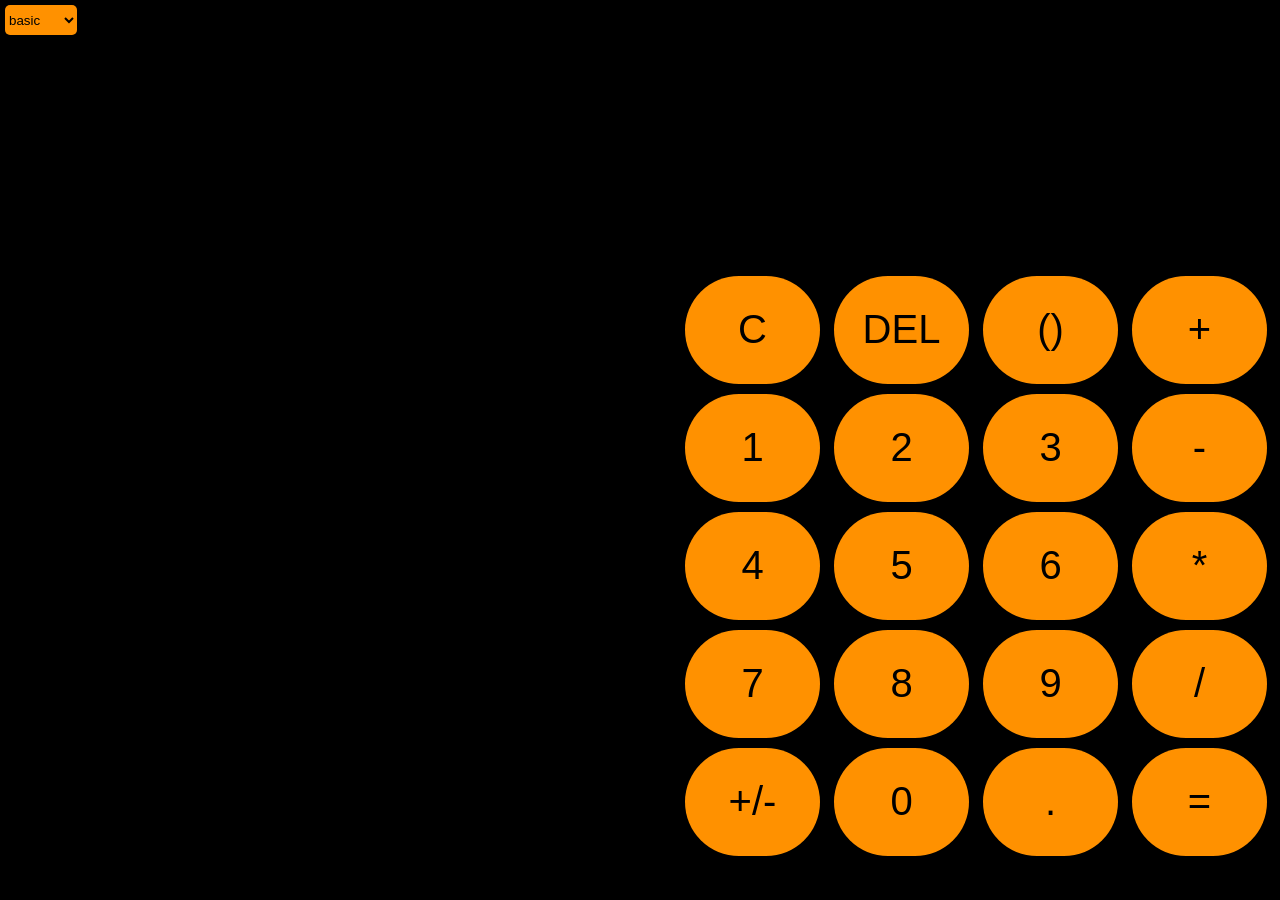
==== index.html @ 0957681d "scientific version" ====
<!DOCTYPE html>
<html>
<style>
  .button {
    width: 15vh;
    height: 12vh;
    font-size: 40px;
    margin: 5px;
    background-color: rgb(255, 145, 0);
    border-radius: 100px;
    border: none;
  }

  .text {
    width: calc(100vw - 50px);
    height: 27.5vh;
    font-size: 15vh;
    margin: 5px;
    padding: 5px;
    text-align: right;
    border-radius: 5px;
    background-color: rgb(0, 0, 0);
    color: rgb(255, 255, 255);
    white-space: nowrap;
  }

  .calculatorType {
    position: absolute;
    top: 5px;
    left: 5px;
    height: 30px;
    background-color: rgb(255, 145, 0);
    border: none;
    border-radius: 5px;
  }

  .kaypad {
    text-align: right;
  }

  h1 {
    margin: 0;
  }
</style>

<head>
  <title>Calculator</title>
</head>

<body style="background-color: rgb(0, 0, 0);">
  <select onchange="calculatorType(this.value)" class="calculatorType">
    <option value="basic">basic</option>
    <option value="scientific">scientific</option>
  </select>
  <div id="display" class="text"></div>
  <div class="kaypad" id="kaypad">
    <button onclick="press('C')" class="button">C</button>
    <button onclick="press('DEL')" class="button">DEL</button>
    <button onclick="press('()')" class="button">()</button>
    <button onclick="press('+')" class="button">+</button>
    <h1></h1>
    <button onclick="press(1)" class="button">1</button>
    <button onclick="press(2)" class="button">2</button>
    <button onclick="press(3)" class="button">3</button>
    <button onclick="press('-')" class="button">-</button>
    <h1></h1>
    <button onclick="press(4)" class="button">4</button>
    <button onclick="press(5)" class="button">5</button>
    <button onclick="press(6)" class="button">6</button>
    <button onclick="press('*')" class="button">*</button>
    <h1></h1>
    <button onclick="press(7)" class="button">7</button>
    <button onclick="press(8)" class="button">8</button>
    <button onclick="press(9)" class="button">9</button>
    <button onclick="press('/')" class="button">/</button>
    <h1></h1>
    <button onclick="press('+/-')" class="button">+/-</button>
    <button onclick="press(0)" class="button">0</button>
    <button onclick="press('.')" class="button">.</button>
    <button onclick="press('=')" class="button">=</button>
  </div>
</body>
<script>
  let math = '';
  let lastChar = '';
  let lastNum = '';
  let bracketCount = 0;
  function press(char) {
    if (typeof char === "number" || char === '.') {
      document.getElementById('display').innerText += char;
      math += char;
    } else if (char === '+' || char === '-' || char === '*' || char === '/') {
      lastChar = document.getElementById('display').innerText.charAt(document.getElementById('display').innerText.length - 1);
      if (lastChar === '+' || lastChar === '-' || lastChar === '*' || lastChar === '/') {
        document.getElementById('display').innerText = document.getElementById('display').innerText.slice(0, -1) + char;
        math = math.slice(0, -1) + char;
      } else {
        document.getElementById('display').innerText += char;
        math += char;
      }
    } else if (char === '()') {
      lastChar = document.getElementById('display').innerText.charAt(document.getElementById('display').innerText.length - 1);
      if (lastChar === '+' || lastChar === '-' || lastChar === '*' || lastChar === '/' || lastChar === '(') {
        document.getElementById('display').innerText += '(';
        math += '(';
        bracketCount++;
      } else if (bracketCount > 0) {
        document.getElementById('display').innerText += ')';
        math += ')';
        bracketCount--;
      } else {
        return;
      }
    } else if (char === '+/-') {
      let lastNumStart = [...document.getElementById('display').innerText.matchAll(/[+\-\/*(]/g)].at(-1)?.index + 1;
      document.getElementById('display').innerText = document.getElementById('display').innerText.slice(0, lastNumStart) + '(-' + document.getElementById('display').innerText.slice(lastNumStart);
      math = math.slice(0, lastNumStart) + '(-' + math.slice(lastNumStart);
      bracketCount++;
    } else if (char === 'sqrt') {
      document.getElementById('display').innerText += '√(';
      math += 'Math.sqrt(';
      bracketCount++;
    } else if (char === 'C') {
      document.getElementById('display').innerText = '';
      math = '';
    } else if (char === 'DEL') {
      document.getElementById('display').innerText = document.getElementById('display').innerText.slice(0, -1);
      math = math.slice(0, -1);
    } else if (char === 'DEL') {
      document.getElementById('display').innerText = document.getElementById('display').innerText.slice(0, -1);
      math = math.slice(0, -1);
    } else if (char === '=') {
      document.getElementById('display').innerText = eval(math);
    }
  }
  function calculatorType(type) {
    if (type === 'basic') {
      document.getElementById('kaypad').innerHTML = `
        <button onclick = "press('C')" class="button" > C</button >
    <button onclick="press('DEL')" class="button">DEL</button>
    <button onclick="press('()')" class="button">()</button>
    <button onclick="press('+')" class="button">+</button>
    <h1></h1>
    <button onclick="press(1)" class="button">1</button>
    <button onclick="press(2)" class="button">2</button>
    <button onclick="press(3)" class="button">3</button>
    <button onclick="press('-')" class="button">-</button>
    <h1></h1>
    <button onclick="press(4)" class="button">4</button>
    <button onclick="press(5)" class="button">5</button>
    <button onclick="press(6)" class="button">6</button>
    <button onclick="press('*')" class="button">*</button>
    <h1></h1>
    <button onclick="press(7)" class="button">7</button>
    <button onclick="press(8)" class="button">8</button>
    <button onclick="press(9)" class="button">9</button>
    <button onclick="press('/')" class="button">/</button>
    <h1></h1>
    <button onclick="press('+/-')" class="button">+/-</button>
    <button onclick="press(0)" class="button">0</button>
    <button onclick="press('.')" class="button">.</button>
    <button onclick="press('=')" class="button">=</button>`;
    } else {
      document.getElementById('kaypad').innerHTML = `
    <button onclick="press('sqrt')" class="button">√</button>
    <button onclick="press('C')" class="button">C</button>
    <button onclick="press('DEL')" class="button">DEL</button>
    <button onclick="press('()')" class="button">()</button>
    <button onclick="press('+')" class="button">+</button>
    <h1></h1>
    <button onclick="press(1)" class="button">1</button>
    <button onclick="press(2)" class="button">2</button>
    <button onclick="press(3)" class="button">3</button>
    <button onclick="press('-')" class="button">-</button>
    <h1></h1>
    <button onclick="press(4)" class="button">4</button>
    <button onclick="press(5)" class="button">5</button>
    <button onclick="press(6)" class="button">6</button>
    <button onclick="press('*')" class="button">*</button>
    <h1></h1>
    <button onclick="press(7)" class="button">7</button>
    <button onclick="press(8)" class="button">8</button>
    <button onclick="press(9)" class="button">9</button>
    <button onclick="press('/')" class="button">/</button>
    <h1></h1>
    <button onclick="press('+/-')" class="button">+/-</button>
    <button onclick="press(0)" class="button">0</button>
    <button onclick="press('.')" class="button">.</button>
    <button onclick="press('=')" class="button">=</button>
    <button onclick="press('|')" class="button">|</button>`;
    }
  }

</script>

</html>
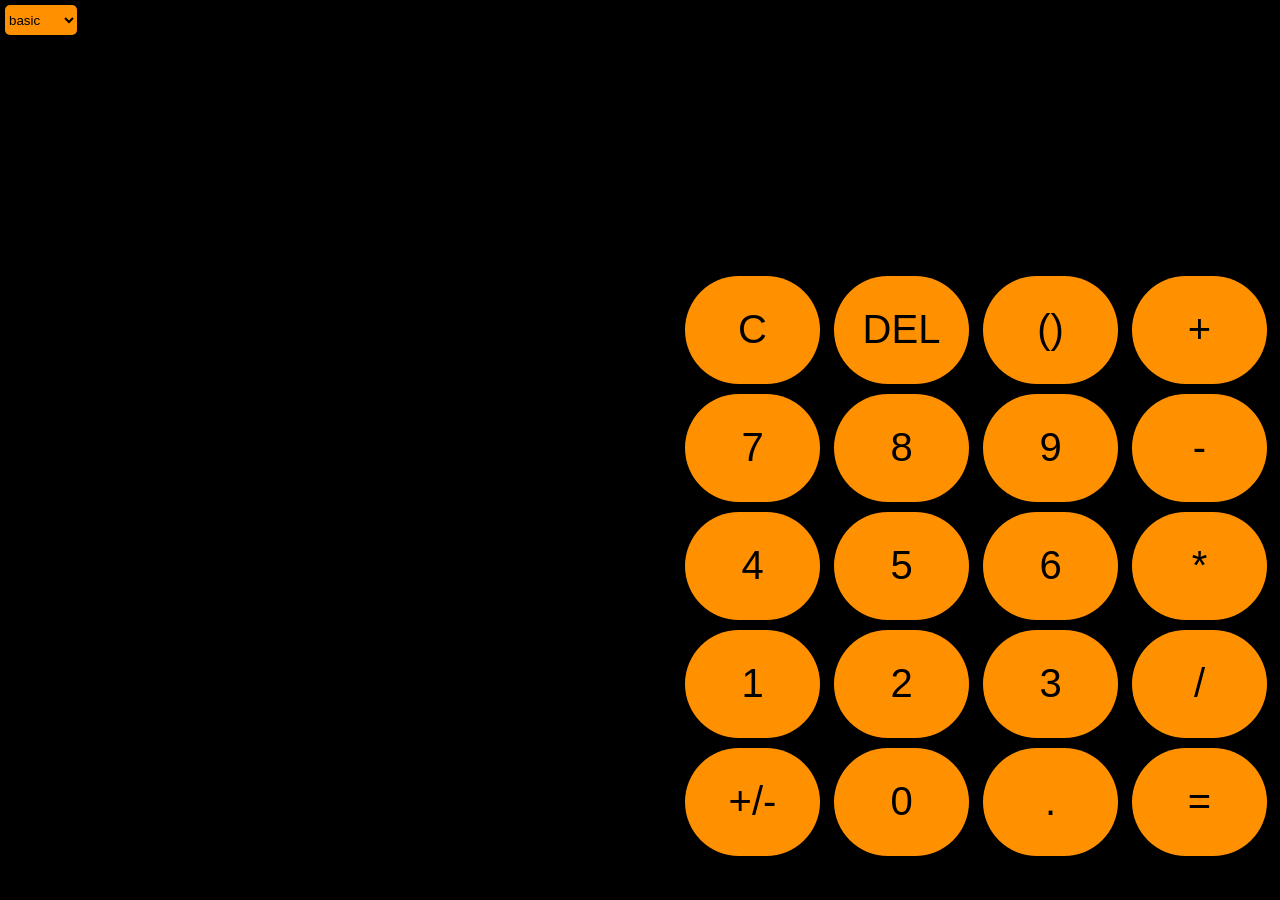
==== commit 60b66942: "power" ====
--- a/index.html
+++ b/index.html
@@ -49,7 +49,7 @@
 
 <body style="background-color: rgb(0, 0, 0);">
   <select onchange="calculatorType(this.value)" class="calculatorType">
-    <option value="basic">basic</option>
+    <option value="basic" selected>basic</option>
     <option value="scientific">scientific</option>
   </select>
   <div id="display" class="text"></div>
@@ -59,9 +59,9 @@
     <button onclick="press('()')" class="button">()</button>
     <button onclick="press('+')" class="button">+</button>
     <h1></h1>
-    <button onclick="press(1)" class="button">1</button>
-    <button onclick="press(2)" class="button">2</button>
-    <button onclick="press(3)" class="button">3</button>
+    <button onclick="press(7)" class="button">7</button>
+    <button onclick="press(8)" class="button">8</button>
+    <button onclick="press(9)" class="button">9</button>
     <button onclick="press('-')" class="button">-</button>
     <h1></h1>
     <button onclick="press(4)" class="button">4</button>
@@ -69,9 +69,9 @@
     <button onclick="press(6)" class="button">6</button>
     <button onclick="press('*')" class="button">*</button>
     <h1></h1>
-    <button onclick="press(7)" class="button">7</button>
-    <button onclick="press(8)" class="button">8</button>
-    <button onclick="press(9)" class="button">9</button>
+    <button onclick="press(1)" class="button">1</button>
+    <button onclick="press(2)" class="button">2</button>
+    <button onclick="press(3)" class="button">3</button>
     <button onclick="press('/')" class="button">/</button>
     <h1></h1>
     <button onclick="press('+/-')" class="button">+/-</button>
@@ -84,53 +84,126 @@
   let math = '';
   let lastChar = '';
   let lastNum = '';
-  let bracketCount = 0;
+  let bracketCount = [0];
+  let absoluteCount = 0;
+  let powerLayer = 0;
   function press(char) {
     if (typeof char === "number" || char === '.') {
-      document.getElementById('display').innerText += char;
+      document.getElementById('display').innerHTML += char;
       math += char;
     } else if (char === '+' || char === '-' || char === '*' || char === '/') {
       lastChar = document.getElementById('display').innerText.charAt(document.getElementById('display').innerText.length - 1);
       if (lastChar === '+' || lastChar === '-' || lastChar === '*' || lastChar === '/') {
-        document.getElementById('display').innerText = document.getElementById('display').innerText.slice(0, -1) + char;
+        document.getElementById('display').innerHTML = document.getElementById('display').innerText.slice(0, -1) + char;
         math = math.slice(0, -1) + char;
       } else {
-        document.getElementById('display').innerText += char;
+        document.getElementById('display').innerHTML += char;
         math += char;
       }
     } else if (char === '()') {
       lastChar = document.getElementById('display').innerText.charAt(document.getElementById('display').innerText.length - 1);
-      if (lastChar === '+' || lastChar === '-' || lastChar === '*' || lastChar === '/' || lastChar === '(') {
-        document.getElementById('display').innerText += '(';
+      if (lastChar === '+' || lastChar === '-' || lastChar === '*' || lastChar === '/' || lastChar === '(' || lastChar === '') {
+        document.getElementById('display').innerHTML += '(';
         math += '(';
-        bracketCount++;
-      } else if (bracketCount > 0) {
-        document.getElementById('display').innerText += ')';
+        bracketCount[powerLayer] = bracketCount[powerLayer] + 1;
+      } else if (powerLayer > 0 && bracketCount[powerLayer - 1] === 0) {
+        document.getElementById('display').innerHTML += ')';
         math += ')';
-        bracketCount--;
+        bracketCount[powerLayer]--;
+        powerLayer--;
+      } else if (bracketCount[powerLayer] > 0) {
+        document.getElementById('display').innerHTML += ')';
+        math += ')';
+        bracketCount[powerLayer]--;
+      } else if (lastChar === ')') {
+        document.getElementById('display').innerHTML += '*(';
+        math += '*(';
+        bracketCount[powerLayer]++;
+      }
+      else {
+        document.getElementById('display').innerHTML += '*(';
+        math += '*(';
+        bracketCount[powerLayer]++;
+      }
+    } else if (char === '|') {
+      lastChar = document.getElementById('display').innerText.charAt(document.getElementById('display').innerText.length - 1);
+      if (lastChar === '+' || lastChar === '-' || lastChar === '*' || lastChar === '/' || lastChar === '(' || lastChar === '') {
+        document.getElementById('display').innerHTML += '|';
+        math += 'Math.abs(';
+        absoluteCount++;
+      } else if (absoluteCount > 0) {
+        document.getElementById('display').innerHTML += '|';
+        math += ')';
+        absoluteCount--;
       } else {
-        return;
-      }
-    } else if (char === '+/-') {
+        document.getElementById('display').innerHTML += '*|';
+        math += '*Math.abs(';
+        absoluteCount++;
+
+      }
+    } else if (char === '^2') {
+      document.getElementById('display').innerHTML += '²';
+      math += '**2';
+    } else if (char === '^3') {
+      document.getElementById('display').innerHTML += '³';
+      math += '**3';
+    } else if (char === '^y') {
+      document.getElementById('display').innerHTML += '^(';
+      math += '**(';
+      powerLayer++;
+      bracketCount.push(1);
+    }
+    else if (char === '+/-') {
       let lastNumStart = [...document.getElementById('display').innerText.matchAll(/[+\-\/*(]/g)].at(-1)?.index + 1;
       document.getElementById('display').innerText = document.getElementById('display').innerText.slice(0, lastNumStart) + '(-' + document.getElementById('display').innerText.slice(lastNumStart);
       math = math.slice(0, lastNumStart) + '(-' + math.slice(lastNumStart);
-      bracketCount++;
+      bracketCount[powerLayer]++;
     } else if (char === 'sqrt') {
-      document.getElementById('display').innerText += '√(';
+      document.getElementById('display').innerHTML += '√(';
       math += 'Math.sqrt(';
-      bracketCount++;
+      bracketCount[powerLayer]++;
     } else if (char === 'C') {
-      document.getElementById('display').innerText = '';
+      document.getElementById('display').innerHTML = '';
       math = '';
+      bracketCount = [0];
+      absoluteCount = 0;
+      powerLayer = 0;
     } else if (char === 'DEL') {
-      document.getElementById('display').innerText = document.getElementById('display').innerText.slice(0, -1);
-      math = math.slice(0, -1);
-    } else if (char === 'DEL') {
-      document.getElementById('display').innerText = document.getElementById('display').innerText.slice(0, -1);
-      math = math.slice(0, -1);
+      lastChar = document.getElementById('display').innerText.charAt(document.getElementById('display').innerText.length - 1);
+      if (lastChar === '(') {
+        bracketCount[powerLayer]--;
+        math = math.slice(0, -1);
+        if (math.endsWith('Math.sqrt(')) {
+          math = math.slice(0, -10);
+
+          document.getElementById('display').innerHTML = document.getElementById('display').innerText.slice(0, -2);
+        } else if (math.endsWith('**(')) {
+          math = math.slice(0, -3);
+          powerLayer--;
+          bracketCount.pop();
+          document.getElementById('display').innerHTML = document.getElementById('display').innerText.slice(0, -2);
+        }
+      } else if (lastChar === '|') {
+        if (math.endsWith('Math.abs(')) {
+          math = math.slice(0, -9);
+          document.getElementById('display').innerHTML = document.getElementById('display').innerText.slice(0, -1);
+        } else {
+          math = math.slice(0, -1);
+          document.getElementById('display').innerHTML = document.getElementById('display').innerText.slice(0, -1);
+        }
+      } else {
+        math = math.slice(0, -1);
+        document.getElementById('display').innerHTML = document.getElementById('display').innerText.slice(0, -1);
+      }
     } else if (char === '=') {
-      document.getElementById('display').innerText = eval(math);
+      if (bracketCount.some(count => count !== 0) || absoluteCount !== 0 || powerLayer !== 0) {
+        alert('Please close all brackets and absolute value signs before calculating.');
+        alert(absoluteCount);
+        alert(powerLayer);
+        alert(bracketCount);
+        return;
+      }
+      document.getElementById('display').innerHTML = eval(math);
     }
   }
   function calculatorType(type) {
@@ -141,9 +214,9 @@
     <button onclick="press('()')" class="button">()</button>
     <button onclick="press('+')" class="button">+</button>
     <h1></h1>
-    <button onclick="press(1)" class="button">1</button>
-    <button onclick="press(2)" class="button">2</button>
-    <button onclick="press(3)" class="button">3</button>
+    <button onclick="press(7)" class="button">7</button>
+    <button onclick="press(8)" class="button">8</button>
+    <button onclick="press(9)" class="button">9</button>
     <button onclick="press('-')" class="button">-</button>
     <h1></h1>
     <button onclick="press(4)" class="button">4</button>
@@ -151,9 +224,9 @@
     <button onclick="press(6)" class="button">6</button>
     <button onclick="press('*')" class="button">*</button>
     <h1></h1>
-    <button onclick="press(7)" class="button">7</button>
-    <button onclick="press(8)" class="button">8</button>
-    <button onclick="press(9)" class="button">9</button>
+    <button onclick="press(1)" class="button">1</button>
+    <button onclick="press(2)" class="button">2</button>
+    <button onclick="press(3)" class="button">3</button>
     <button onclick="press('/')" class="button">/</button>
     <h1></h1>
     <button onclick="press('+/-')" class="button">+/-</button>
@@ -168,26 +241,29 @@
     <button onclick="press('()')" class="button">()</button>
     <button onclick="press('+')" class="button">+</button>
     <h1></h1>
-    <button onclick="press(1)" class="button">1</button>
-    <button onclick="press(2)" class="button">2</button>
-    <button onclick="press(3)" class="button">3</button>
+    <button onclick="press('|')" class="button">|x|</button>
+    <button onclick="press(7)" class="button">7</button>
+    <button onclick="press(8)" class="button">8</button>
+    <button onclick="press(9)" class="button">9</button>
     <button onclick="press('-')" class="button">-</button>
     <h1></h1>
+    <button onclick="press('^2')" class="button">x²</button>
     <button onclick="press(4)" class="button">4</button>
     <button onclick="press(5)" class="button">5</button>
     <button onclick="press(6)" class="button">6</button>
     <button onclick="press('*')" class="button">*</button>
     <h1></h1>
-    <button onclick="press(7)" class="button">7</button>
-    <button onclick="press(8)" class="button">8</button>
-    <button onclick="press(9)" class="button">9</button>
+    <button onclick="press('^3')" class ="button">x³</button>
+    <button onclick="press(1)" class="button">1</button>
+    <button onclick="press(2)" class="button">2</button>
+    <button onclick="press(3)" class="button">3</button>
     <button onclick="press('/')" class="button">/</button>
     <h1></h1>
+    <button onclick="press('^y')" class="button">x<sup>y</sup></button>
     <button onclick="press('+/-')" class="button">+/-</button>
     <button onclick="press(0)" class="button">0</button>
     <button onclick="press('.')" class="button">.</button>
-    <button onclick="press('=')" class="button">=</button>
-    <button onclick="press('|')" class="button">|</button>`;
+    <button onclick="press('=')" class="button">=</button>`
     }
   }
 
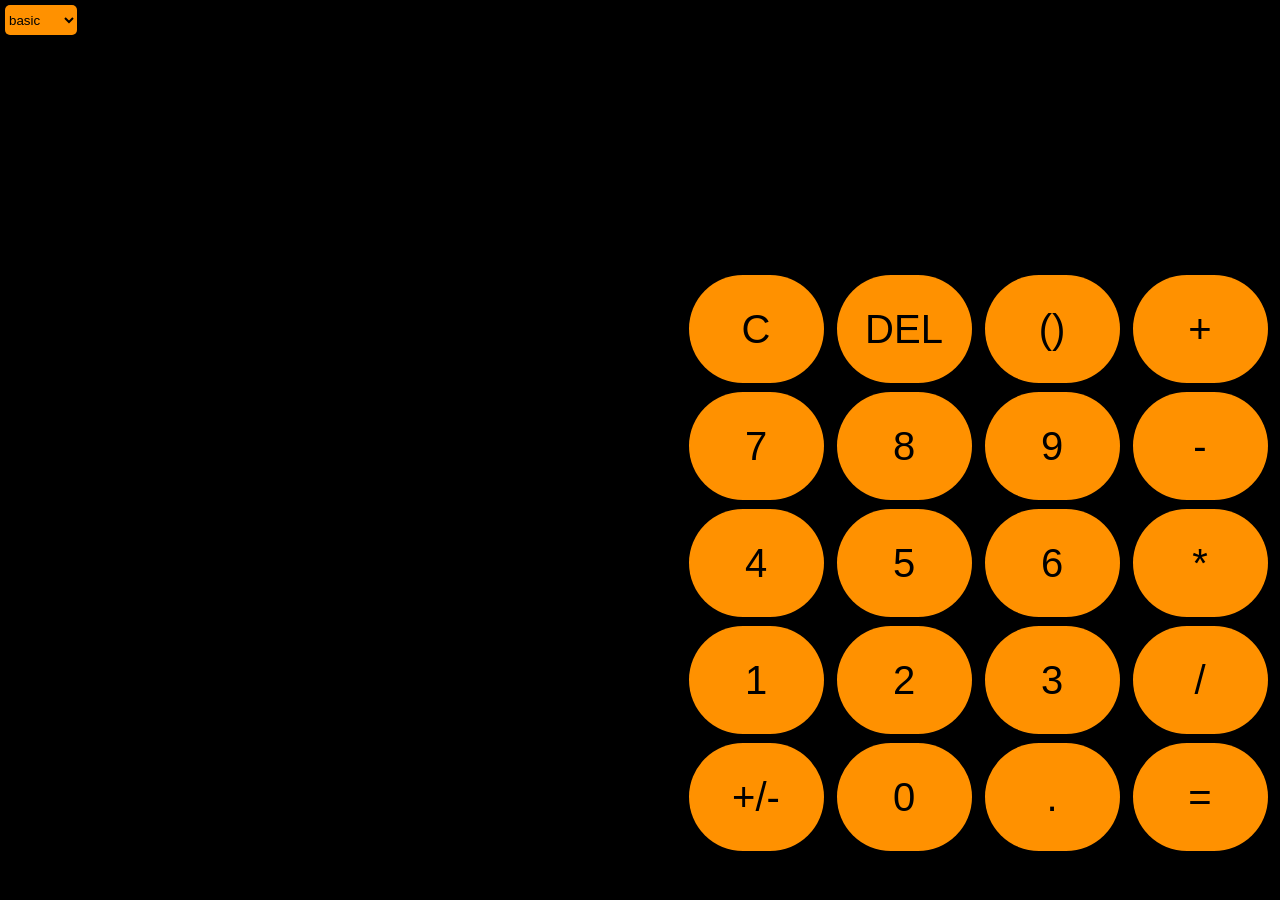
==== commit 45590464: "color change on button push" ====
--- a/index.html
+++ b/index.html
@@ -5,10 +5,17 @@
     width: 15vh;
     height: 12vh;
     font-size: 40px;
-    margin: 5px;
+    color: rgb(0, 0, 0);
+    margin: 0.5vh;
     background-color: rgb(255, 145, 0);
     border-radius: 100px;
     border: none;
+    align-items: center;
+  }
+
+  .button:active {
+    background-color: rgb(255, 175, 0);
+    transform: scale(1.05);
   }
 
   .text {
@@ -151,9 +158,12 @@
       document.getElementById('display').innerHTML += '^(';
       math += '**(';
       powerLayer++;
-      bracketCount.push(1);
-    }
-    else if (char === '+/-') {
+      if (bracketCount.length <= powerLayer) {
+        bracketCount.push(1);
+      } else {
+        bracketCount[powerLayer]++;
+      }
+    } else if (char === '+/-') {
       let lastNumStart = [...document.getElementById('display').innerText.matchAll(/[+\-\/*(]/g)].at(-1)?.index + 1;
       document.getElementById('display').innerText = document.getElementById('display').innerText.slice(0, lastNumStart) + '(-' + document.getElementById('display').innerText.slice(lastNumStart);
       math = math.slice(0, lastNumStart) + '(-' + math.slice(lastNumStart);
@@ -198,12 +208,13 @@
     } else if (char === '=') {
       if (bracketCount.some(count => count !== 0) || absoluteCount !== 0 || powerLayer !== 0) {
         alert('Please close all brackets and absolute value signs before calculating.');
-        alert(absoluteCount);
-        alert(powerLayer);
-        alert(bracketCount);
         return;
       }
       document.getElementById('display').innerHTML = eval(math);
+      math = eval(math);
+      bracketCount = [0];
+      absoluteCount = 0;
+      powerLayer = 0;
     }
   }
   function calculatorType(type) {
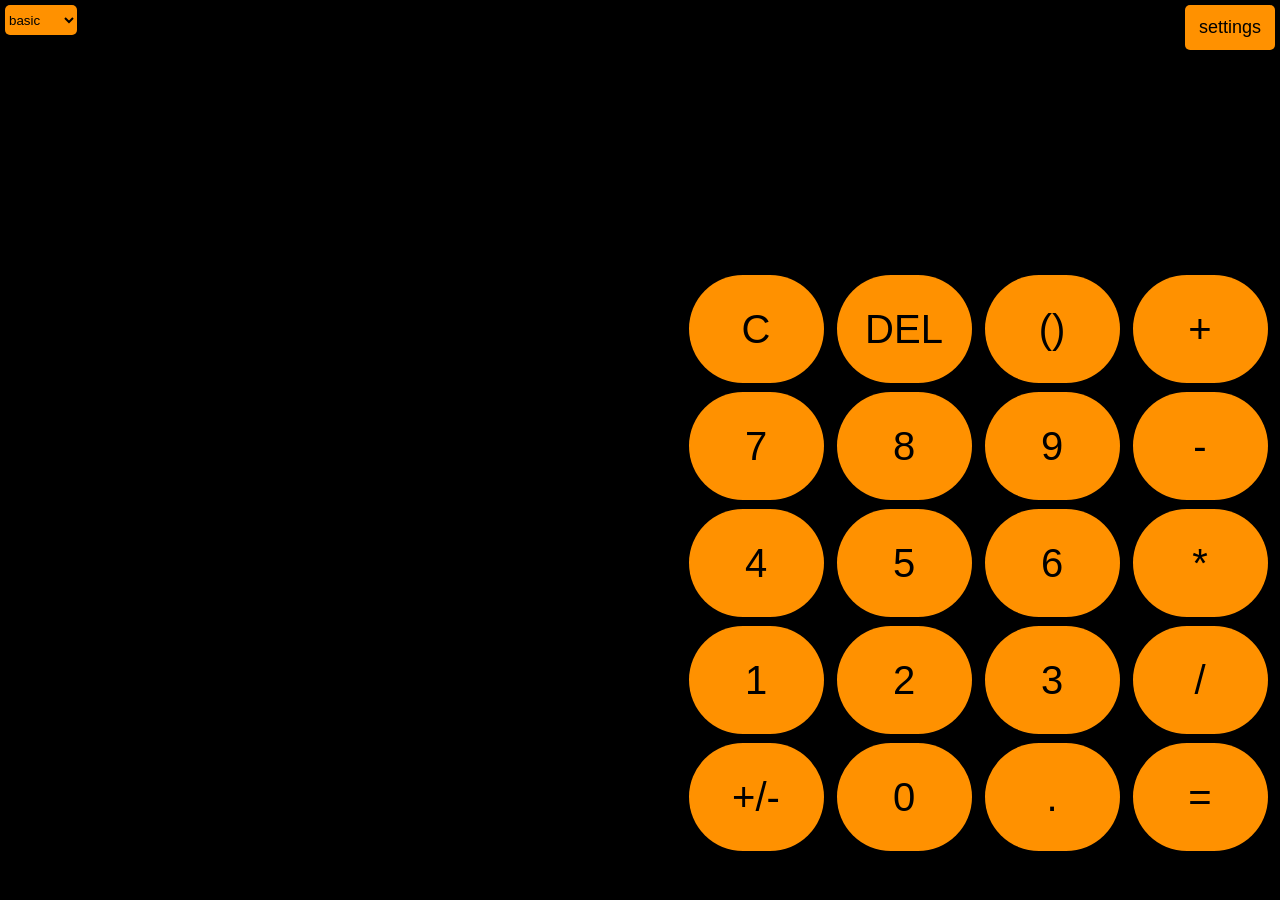
==== commit 679f4e2e: "keyboard input added" ====
--- a/index.html
+++ b/index.html
@@ -18,6 +18,35 @@
     transform: scale(1.05);
   }
 
+  .buttonSet {
+    width: 13vh;
+    height: 10vh;
+    font-size: 40px;
+    color: rgb(0, 0, 0);
+    margin: 0.5vh;
+    background-color: rgb(255, 145, 0);
+    border-radius: 100px;
+    border: none;
+    align-items: center;
+    cursor: grab;
+  }
+
+  .buttonSet:active {
+    cursor: grabbing;
+  }
+
+  .setButton {
+    position: absolute;
+    top: 5px;
+    right: 5px;
+    height: 5vh;
+    width: 10vh;
+    background-color: rgb(255, 145, 0);
+    font-size: 2vh;
+    border: none;
+    border-radius: 5px;
+  }
+
   .text {
     width: calc(100vw - 50px);
     height: 27.5vh;
@@ -54,11 +83,12 @@
   <title>Calculator</title>
 </head>
 
-<body style="background-color: rgb(0, 0, 0);">
+<body style="background-color: rgb(0, 0, 0);" id="body">
   <select onchange="calculatorType(this.value)" class="calculatorType">
     <option value="basic" selected>basic</option>
     <option value="scientific">scientific</option>
   </select>
+  <button onclick="openSettings()" class="setButton">settings</button>
   <div id="display" class="text"></div>
   <div class="kaypad" id="kaypad">
     <button onclick="press('C')" class="button">C</button>
@@ -94,8 +124,48 @@
   let bracketCount = [0];
   let absoluteCount = 0;
   let powerLayer = 0;
+  let allowedKeys = ['0', '1', '2', '3', '4', '5', '6', '7', '8', '9', '+', '-', '*', '/', '.', 'Enter', 'Backspace'];
+  window.addEventListener('keydown', (event) => {
+    if (allowedKeys.includes(event.key)) {
+      if (event.key === 'Enter') {
+        press('=');
+      } else if (event.key === 'Backspace') {
+        press('DEL');
+      } else {
+        press(event.key);
+      }
+    }
+  });
+  function openSettings() {
+    document.getElementById('body').innerHTML = `
+    <button onclick="press('sqrt')" class="buttonSet" draggable="true">√</button>
+    <button onclick="press('C')" class="buttonSet" draggable="true">C</button>
+    <button onclick="press('DEL')" class="buttonSet" draggable="true">DEL</button>
+    <button onclick="press('()')" class="buttonSet" draggable="true">()</button>
+    <button onclick="press('+')" class="buttonSet" draggable="true">+</button>
+    <button onclick="press('|')" class="buttonSet" draggable="true">|x|</button>
+    <button onclick="press(7)" class="buttonSet" draggable="true">7</button>
+    <button onclick="press(8)" class="buttonSet" draggable="true">8</button>
+    <button onclick="press(9)" class="buttonSet" draggable="true">9</button>
+    <button onclick="press('-')" class="buttonSet" draggable="true">-</button>
+    <button onclick="press('^2')" class="buttonSet" draggable="true">x²</button>
+    <button onclick="press(4)" class="buttonSet" draggable="true">4</button>
+    <button onclick="press(5)" class="buttonSet" draggable="true">5</button>
+    <button onclick="press(6)" class="buttonSet" draggable="true">6</button>
+    <button onclick="press('*')" class="buttonSet" draggable="true">*</button>
+    <button onclick="press('^3')" class ="buttonSet" draggable="true">x³</button>
+    <button onclick="press(1)" class="buttonSet" draggable="true">1</button>
+    <button onclick="press(2)" class="buttonSet" draggable="true">2</button>
+    <button onclick="press(3)" class="buttonSet" draggable="true">3</button>
+    <button onclick="press('/')" class="buttonSet" draggable="true">/</button>
+    <button onclick="press('^y')" class="buttonSet" draggable="true">x<sup>y</sup></button>
+    <button onclick="press('+/-')" class="buttonSet" draggable="true">+/-</button>
+    <button onclick="press(0)" class="buttonSet" draggable="true">0</button>
+    <button onclick="press('.')" class="buttonSet" draggable="true">.</button>
+    <button onclick="press('=')" class="buttonSet" draggable="true">=</button>`;
+  }
   function press(char) {
-    if (typeof char === "number" || char === '.') {
+    if ((!isNaN(char) && char !== null && char !== ' ') || char === '.') {
       document.getElementById('display').innerHTML += char;
       math += char;
     } else if (char === '+' || char === '-' || char === '*' || char === '/') {
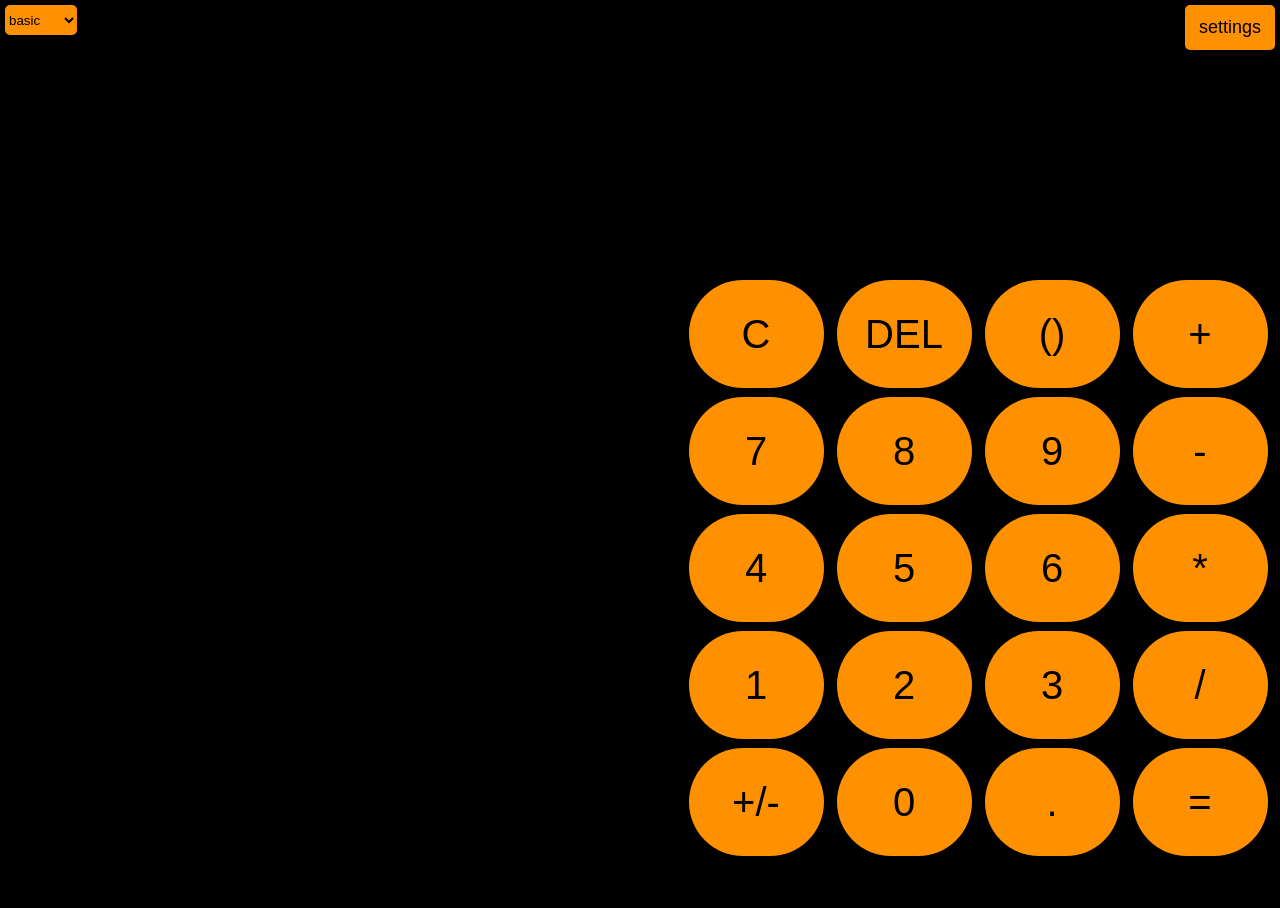
==== commit a85beb17: "continued on settings" ====
--- a/index.html
+++ b/index.html
@@ -1,6 +1,13 @@
 <!DOCTYPE html>
 <html>
 <style>
+  body,
+  html {
+    height: 100%;
+    overflow: hidden;
+    /* Zákaz scrollování celé stránky */
+  }
+
   .button {
     width: 15vh;
     height: 12vh;
@@ -35,7 +42,25 @@
     cursor: grabbing;
   }
 
-  .setButton {
+  .GhostButton {
+    width: 15vh;
+    height: 12vh;
+    font-size: 40px;
+    color: rgb(255, 255, 255);
+    /* Barva textu (pokud tam nějaký bude) */
+    margin: 0.5vh;
+    background-color: transparent;
+    /* Průhledné pozadí */
+    border-radius: 100px;
+
+    /* OPRAVA: Musíš definovat tloušťku a styl, aby byl vidět */
+    border: 2px dashed rgb(105, 105, 105);
+
+    display: inline-flex;
+    justify-content: center;
+  }
+
+  .settingButton {
     position: absolute;
     top: 5px;
     right: 5px;
@@ -45,6 +70,19 @@
     font-size: 2vh;
     border: none;
     border-radius: 5px;
+  }
+
+  .grid {
+    display: grid;
+    /* Levý panel 35vh (dost pro 2 sloupce), pravý panel zbytek */
+    grid-template-columns: 1fr 1fr;
+    width: 35vh;
+    height: 100vh;
+    /* Omezíme výšku, aby fungoval scroll */
+    overflow-y: auto;
+    z-index: 2;
+    position: absolute;
+    padding: 1vh;
   }
 
   .text {
@@ -74,8 +112,21 @@
     text-align: right;
   }
 
+  .ghostKeypad {
+    position: absolute;
+    bottom: 0px;
+    right: 0px;
+    text-align: right;
+    z-index: 1;
+    pointer-events: none;
+  }
+
   h1 {
     margin: 0;
+  }
+
+  .inDrag {
+    color: blue;
   }
 </style>
 
@@ -88,7 +139,7 @@
     <option value="basic" selected>basic</option>
     <option value="scientific">scientific</option>
   </select>
-  <button onclick="openSettings()" class="setButton">settings</button>
+  <button onclick="openSettings()" class="settingButton">settings</button>
   <div id="display" class="text"></div>
   <div class="kaypad" id="kaypad">
     <button onclick="press('C')" class="button">C</button>
@@ -125,6 +176,16 @@
   let absoluteCount = 0;
   let powerLayer = 0;
   let allowedKeys = ['0', '1', '2', '3', '4', '5', '6', '7', '8', '9', '+', '-', '*', '/', '.', 'Enter', 'Backspace'];
+  let draggedButton = null;
+  addEventListener('dragstart', (event) => {
+    draggedButton = event.target;
+  });
+  addEventListener('dragenter', (event) => {
+    if (event.target.classList.contains('GhostButton')) {
+    } else {
+      return
+    }
+  });
   window.addEventListener('keydown', (event) => {
     if (allowedKeys.includes(event.key)) {
       if (event.key === 'Enter') {
@@ -138,6 +199,8 @@
   });
   function openSettings() {
     document.getElementById('body').innerHTML = `
+    <div class="grid">
+    <div style="height: 2vh; grid-column: span 2;"></div>
     <button onclick="press('sqrt')" class="buttonSet" draggable="true">√</button>
     <button onclick="press('C')" class="buttonSet" draggable="true">C</button>
     <button onclick="press('DEL')" class="buttonSet" draggable="true">DEL</button>
@@ -162,7 +225,60 @@
     <button onclick="press('+/-')" class="buttonSet" draggable="true">+/-</button>
     <button onclick="press(0)" class="buttonSet" draggable="true">0</button>
     <button onclick="press('.')" class="buttonSet" draggable="true">.</button>
-    <button onclick="press('=')" class="buttonSet" draggable="true">=</button>`;
+    <button onclick="press('=')" class="buttonSet" draggable="true">=</button>
+    <h1></h1>
+    <div style="height: 5vh; grid-column: span 2;"></div>
+    </div>
+    <div class="ghostKeypad" id="kaypad">
+      <button class="GhostButton" id="1.1"></button>
+      <button class="GhostButton" id="1.2"></button>
+      <button class="GhostButton" id="1.3"></button>
+      <button class="GhostButton" id="1.4"></button>
+      <button class="GhostButton" id="1.5"></button>
+      <button class="GhostButton" id="1.6"></button>
+      <button class="GhostButton" id="1.7"></button>
+      <button class="GhostButton" id="1.8"></button>
+      <button class="GhostButton" id="1.9"></button>
+      <h1></h1>
+      <button class="GhostButton" id="2.1"></button>
+      <button class="GhostButton" id="2.2"></button>
+      <button class="GhostButton" id="2.3"></button>
+      <button class="GhostButton" id="2.4"></button>
+      <button class="GhostButton" id="2.5"></button>
+      <button class="GhostButton" id="2.6"></button>
+      <button class="GhostButton" id="2.7"></button>
+      <button class="GhostButton" id="2.8"></button>
+      <button class="GhostButton" id="2.9"></button>
+      <h1></h1>
+      <button class="GhostButton" id="3.1"></button>
+      <button class="GhostButton" id="3.2"></button>
+      <button class="GhostButton" id="3.3"></button>
+      <button class="GhostButton" id="3.4"></button>
+      <button class="GhostButton" id="3.5"></button>
+      <button class="GhostButton" id="3.6"></button>
+      <button class="GhostButton" id="3.7"></button>
+      <button class="GhostButton" id="3.8"></button>
+      <button class="GhostButton" id="3.9"></button>
+      <h1></h1>
+      <button class="GhostButton" id="4.1"></button>
+      <button class="GhostButton" id="4.2"></button>
+      <button class="GhostButton" id="4.3"></button>
+      <button class="GhostButton" id="4.4"></button>
+      <button class="GhostButton" id="4.5"></button>
+      <button class="GhostButton" id="4.6"></button>
+      <button class="GhostButton" id="4.7"></button>
+      <button class="GhostButton" id="4.8"></button>
+      <button class="GhostButton" id="4.9"></button>
+      <h1></h1>
+      <button class="GhostButton" id="5.1"></button>
+      <button class="GhostButton" id="5.2"></button>
+      <button class="GhostButton" id="5.3"></button>
+      <button class="GhostButton" id="5.4"></button>
+      <button class="GhostButton" id="5.5"></button>
+      <button class="GhostButton" id="5.6"></button>
+      <button class="GhostButton" id="5.7"></button>
+      <button class="GhostButton" id="5.8"></button>
+      <button class="GhostButton" id="5.9"></button>`;
   }
   function press(char) {
     if ((!isNaN(char) && char !== null && char !== ' ') || char === '.') {
